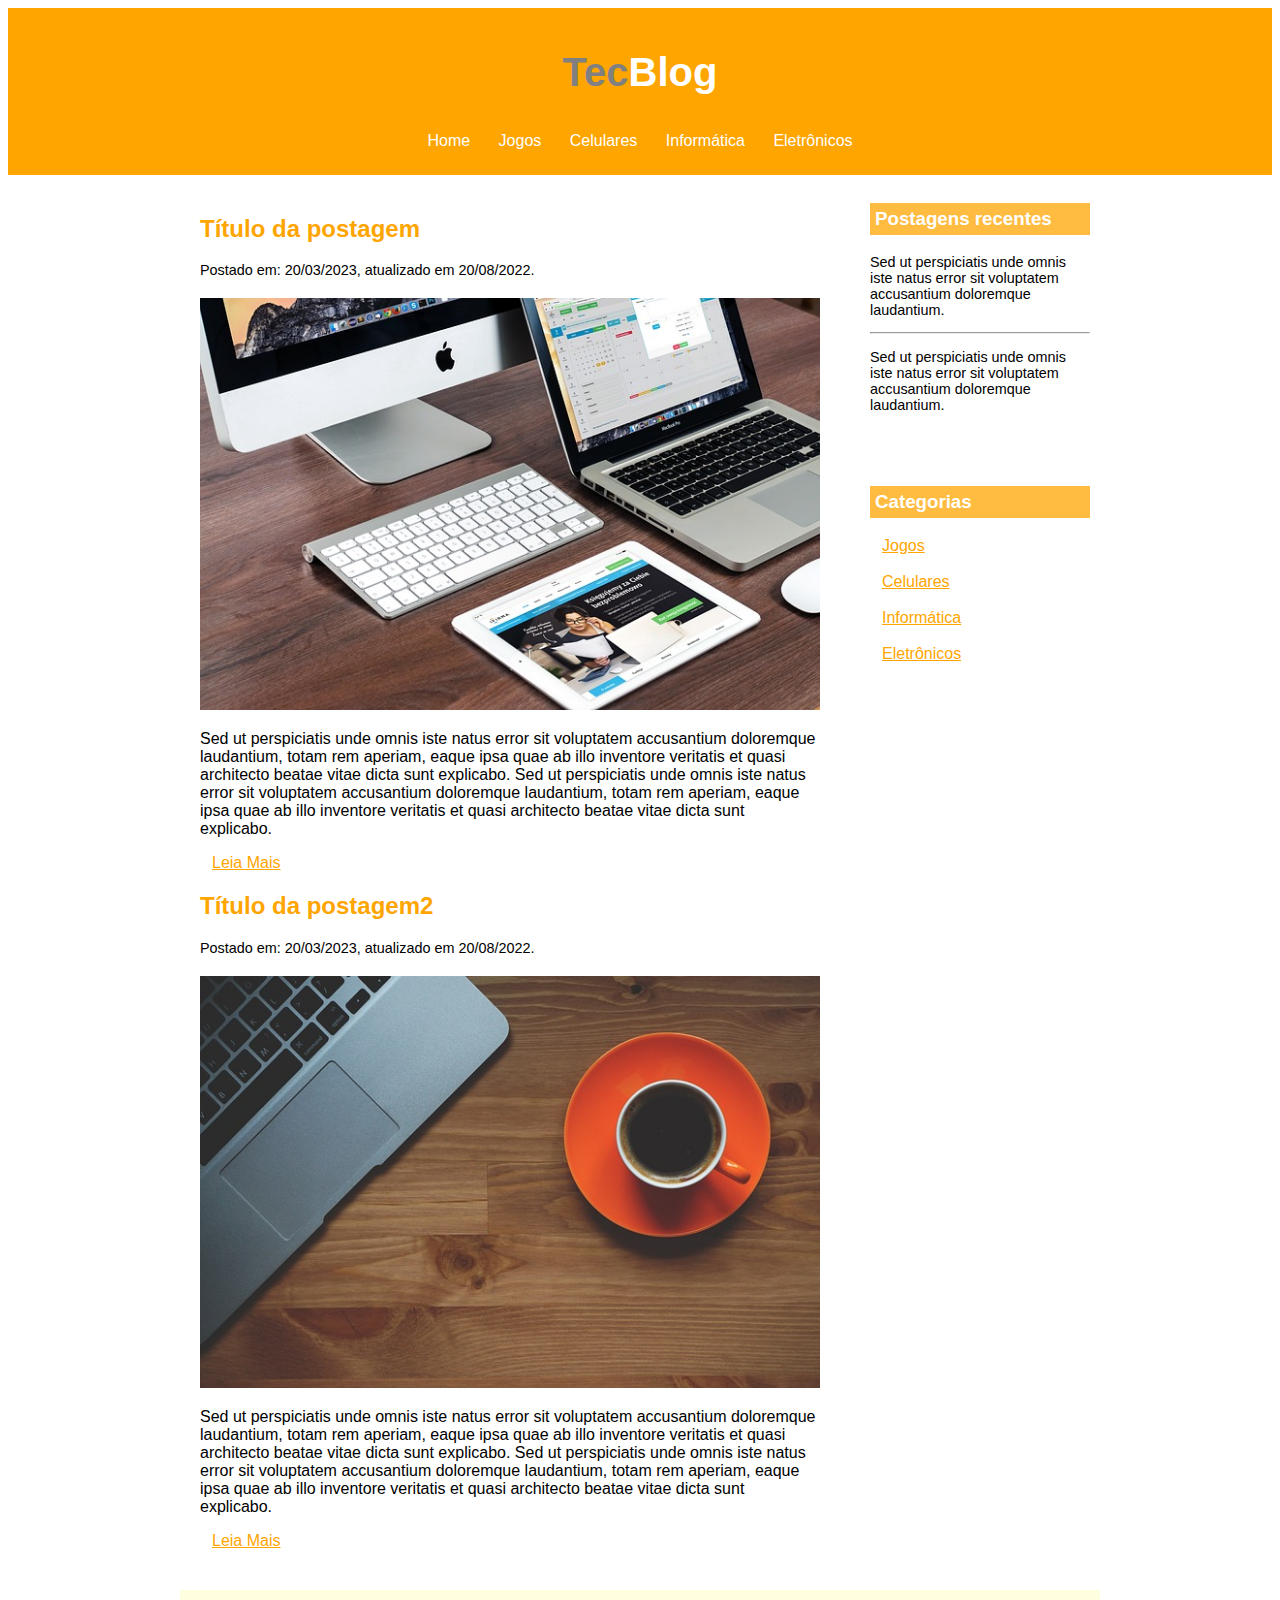
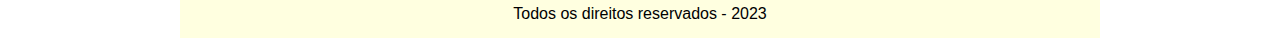
==== index.html @ aee5bfca "New Project" ====
<!DOCTYPE html>
<html lang="pt-br">
<head>
    <meta charset="UTF-8">
    <meta http-equiv="X-UA-Compatible" content="IE=edge">
    <meta name="viewport" content="width=device-width, initial-scale=1.0">
    <link rel="stylesheet" href="css/estilo.css" type="text/css">
    <title>TecBlog - O seu Blog de tecnologia</title>
</head>

<body>

    <div id="cabecalho"><!--Abertura de cabeçalho-->

        <div>

           <h1>Tec<span class="branco">Blog</span></h1>

        </div>

        <div id="menu">

            <a href="index.html">Home</a> 
            <a href="jogos.html">Jogos</a> 
            <a href="celulares.html">Celulares</a>
            <a href="informatica.html">Informática</a> 
            <a href="eletronicos.html">Eletrônicos</a> 

        </div>

    </div><!--Fechamento de cabeçalho-->

    <div id="principal"><!--Abertura de postagem-->

        <div id="postagens">
            
            <div class="postagem-geral">

                <h2>Título da postagem</h2>
                <span class="data-postagem">Postado em: 20/03/2023, atualizado em 20/08/2022.</span>
                <img width="620px" src="imagens/imagem2.jpg" alt="">
                <p>Sed ut perspiciatis unde omnis iste natus error sit 
                voluptatem accusantium doloremque laudantium, totam rem
                aperiam, eaque ipsa quae ab illo inventore veritatis et
                quasi architecto beatae vitae dicta sunt explicabo.
                Sed ut perspiciatis unde omnis iste natus error sit 
                voluptatem accusantium doloremque laudantium, totam rem
                aperiam, eaque ipsa quae ab illo inventore veritatis et
                quasi architecto beatae vitae dicta sunt explicabo.</p>
            <a href="">Leia Mais</a>

            <h2>Título da postagem2</h2>
                <span class="data-postagem">Postado em: 20/03/2023, atualizado em 20/08/2022.</span>
                <img width="620px" src="imagens/imagem1.jpg" alt="">
                <p>Sed ut perspiciatis unde omnis iste natus error sit 
                voluptatem accusantium doloremque laudantium, totam rem
                aperiam, eaque ipsa quae ab illo inventore veritatis et
                quasi architecto beatae vitae dicta sunt explicabo.
                Sed ut perspiciatis unde omnis iste natus error sit 
                voluptatem accusantium doloremque laudantium, totam rem
                aperiam, eaque ipsa quae ab illo inventore veritatis et
                quasi architecto beatae vitae dicta sunt explicabo.</p>
            <a href="">Leia Mais</a>

            </div> <!--Fechamento de postagem-->
            

        </div>

        <div id="menu-lateral">

            <div class="conteudo-lateral">

                <h3>Postagens recentes</h3>
                <div class="postagem-lateral">
                    <p>Sed ut perspiciatis unde omnis iste natus error sit 
                    voluptatem accusantium doloremque laudantium.</p>
                </div>
                <hr>
                <div class="postagem-lateral">
                    <p>Sed ut perspiciatis unde omnis iste natus error sit 
                    voluptatem accusantium doloremque laudantium.</p>
                </div>

            </div>

            <div class="conteudo-lateral">

                <h3>Categorias</h3>
                <a href="">Jogos</a><br><br>
                <a href="">Celulares</a><br><br>
                <a href="">Informática</a><br><br>
                <a href="">Eletrônicos</a><br><br>

            </div>

        </div>
       
        <div id="rodape">
            
            Todos os direitos reservados - 2023 

        </div>

    </div>
    
</body>

</html>
---- css/estilo.css ----
body {
    font-size: 1em;
    font-family: Arial, Helvetica, sans-serif;
    background-color: white;
}

/* Layout */

#cabecalho {
    background-color: orange;
    padding: 15px;
    text-align: center;
}

#menu {
    padding: 10px;
    color: white;
}

#principal {
    width: 920px;
    margin: auto;
}

#postagens {
    width: 660px;
    float: left;
}

.postagem-geral {
    padding: 20px;
    margin-bottom: 20px;
    background-color: white;
}

#menu-lateral {
    width: 240px;
    float: right;
}

.conteudo-lateral {
    background-color: white;
    padding: 10px;
    margin-bottom: 20px;
}

.postagem-lateral {
    font-size: 0.9em;
}

#rodape { 
    clear: both;
    background-color: lightyellow;
    text-align: center;
    padding: 15px;
}

/* formatação dos links */

a {
    text-decoration: none;
}

a:link, a:visited {
    color: orange;
    padding: 8px 12px;
    text-decoration: underline;
}

a:hover {
    color: orangered;
    background-color: white;
    text-decoration: underline;
}

#cabecalho a:link, #cabecalho a:visited {
    color: white;
    padding: 8px 12px;
    text-decoration: none;
}

#cabecalho a:hover {
    color: orange;
    background-color: white;
    text-decoration: none;
}

/* formatação geral */

h1 {
    color: grey ;
    font-size: 2.5em;
}

h2 {
    color: orange;
}

h3 {
    color: white;
    background-color: #ffbc40;
    padding: 5px;
}

.branco {
    color: white;
}

.data-postagem {
    font-size: 0.9em;
    padding-bottom: 10px;
    margin-bottom: 10px;
    display: block;
}
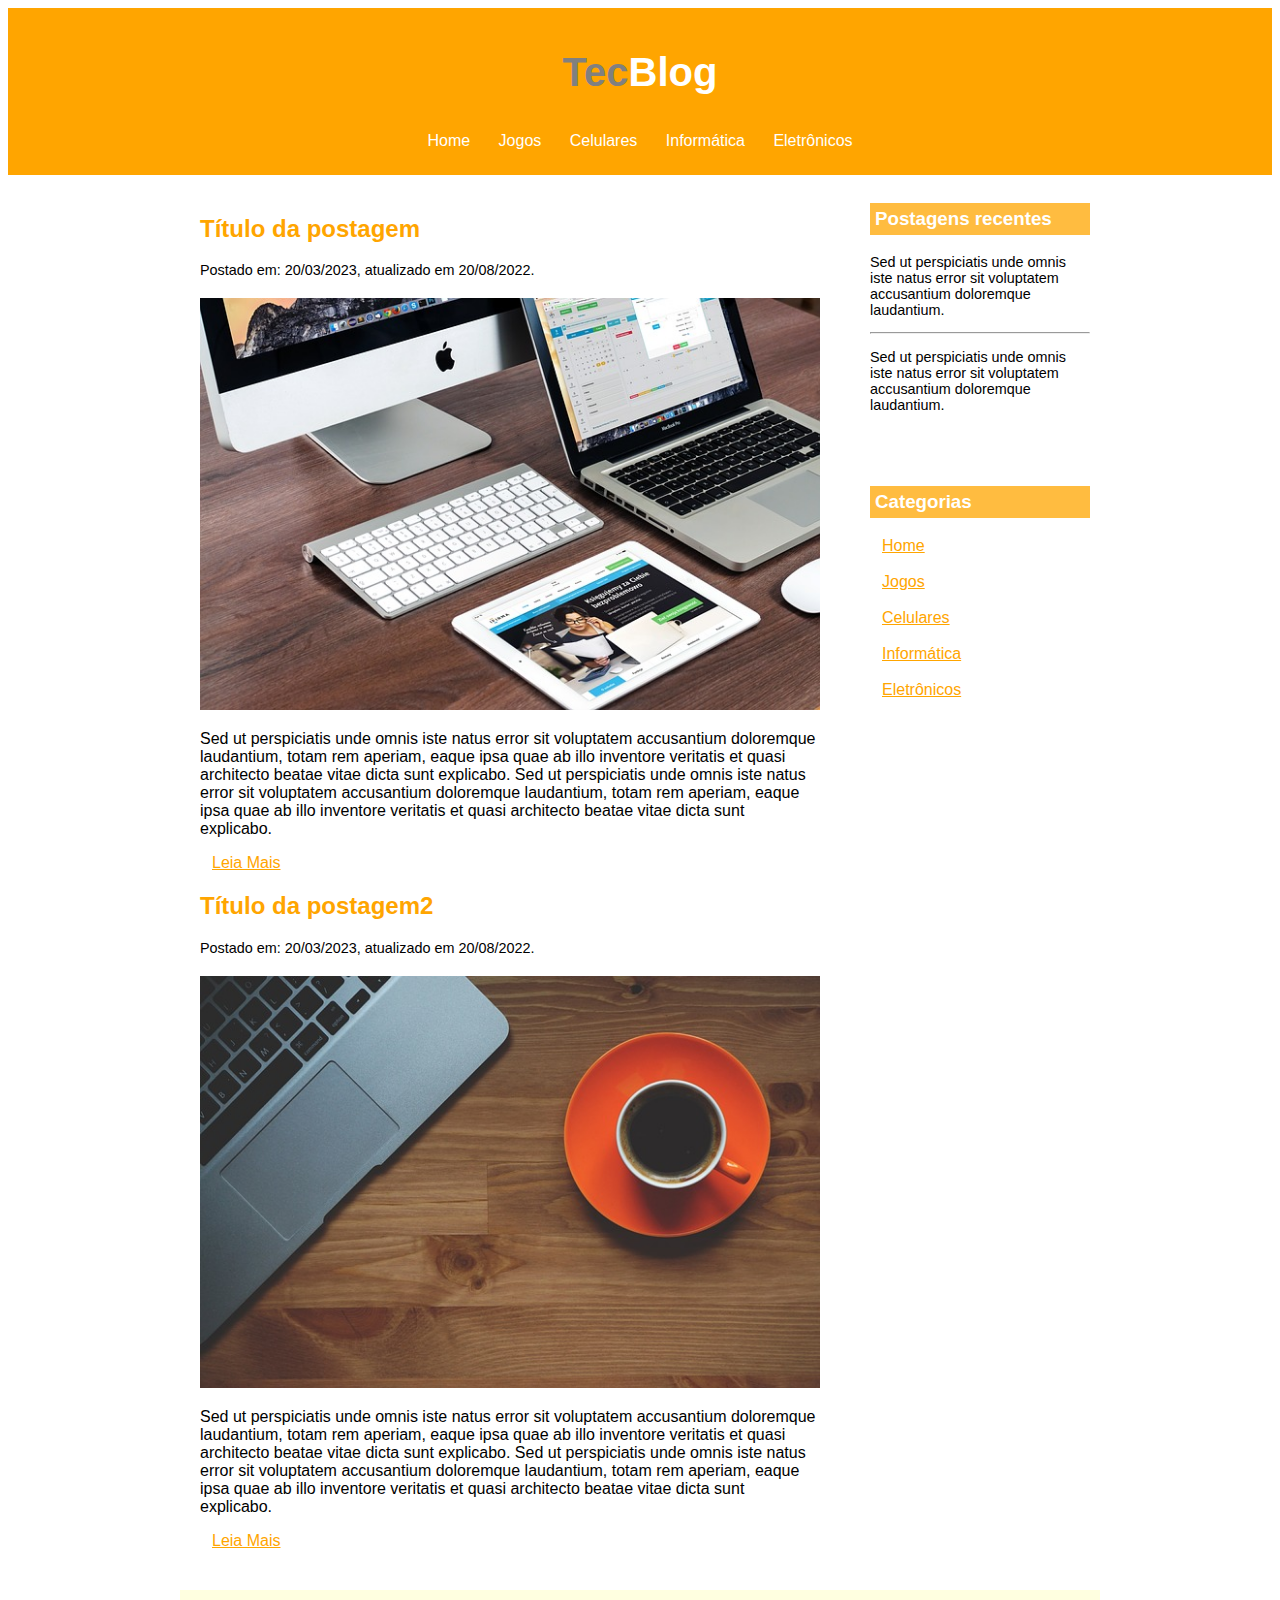
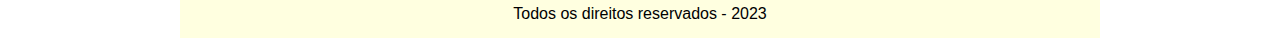
==== commit 814875d9: "feat: icon" ====
--- a/index.html
+++ b/index.html
@@ -5,6 +5,7 @@
     <meta http-equiv="X-UA-Compatible" content="IE=edge">
     <meta name="viewport" content="width=device-width, initial-scale=1.0">
     <link rel="stylesheet" href="css/estilo.css" type="text/css">
+    <link rel="shortcut icon" href="imagens/Icon.svg" type="image/x-icon">
     <title>TecBlog - O seu Blog de tecnologia</title>
 </head>
 
@@ -87,10 +88,11 @@
             <div class="conteudo-lateral">
 
                 <h3>Categorias</h3>
-                <a href="">Jogos</a><br><br>
-                <a href="">Celulares</a><br><br>
-                <a href="">Informática</a><br><br>
-                <a href="">Eletrônicos</a><br><br>
+                <a href="index.html">Home</a> <br><br>
+            <a href="jogos.html">Jogos</a> <br><br>
+            <a href="celulares.html">Celulares</a><br><br>
+            <a href="informatica.html">Informática</a><br><br> 
+            <a href="eletronicos.html">Eletrônicos</a><br><br>
 
             </div>
 
